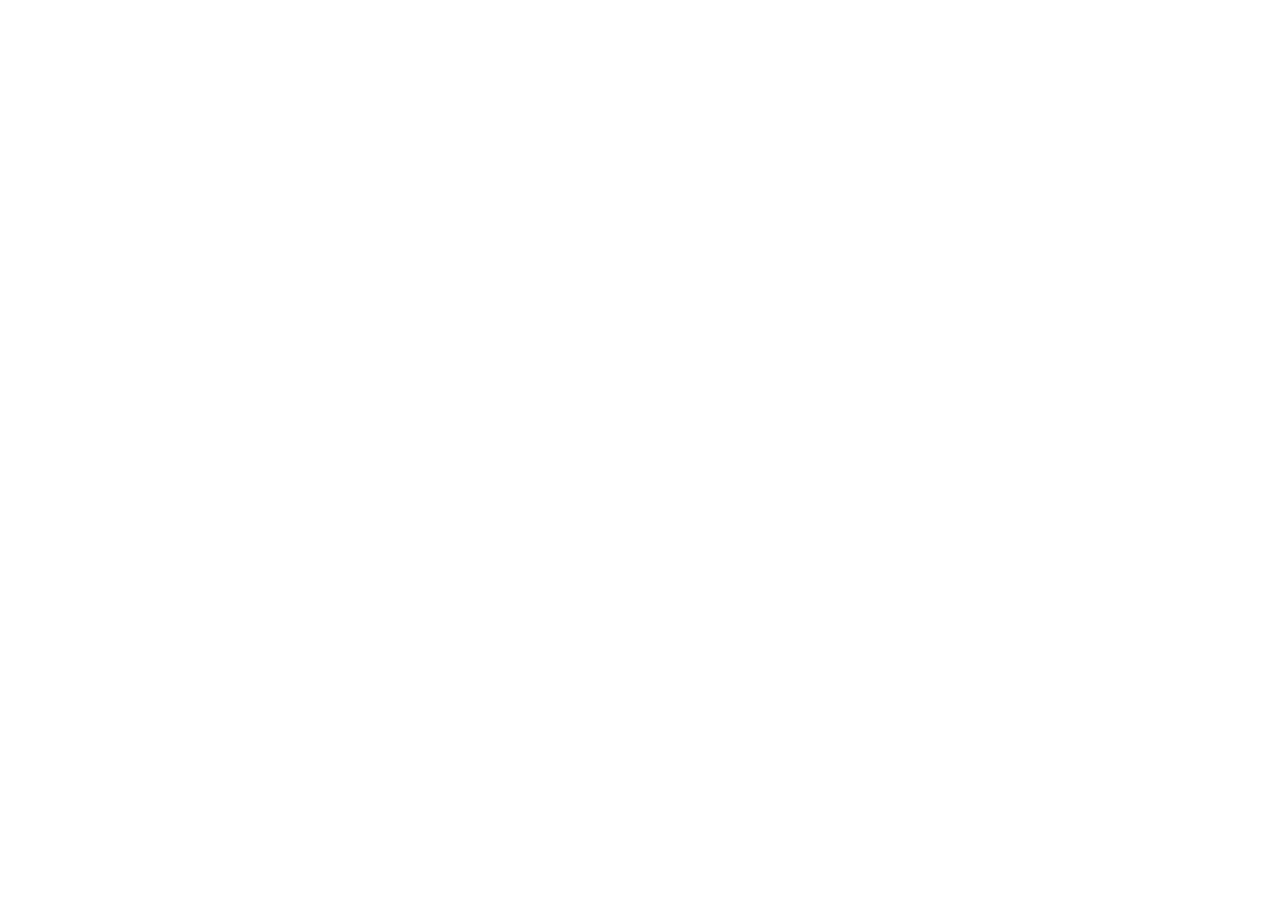
==== Encriptador/index.html @ ecf75bee "commit inicial" ====
<!DOCTYPE html>
<html lang="es">
<head>
    <meta charset="UTF-8">
    <meta http-equiv="X-UA-Compatible" content="IE=edge">
    <meta name="viewport" content="width=device-width, initial-scale=1.0">
    <title>Encriptador</title>
</head>
<body>
    
</body>
</html>
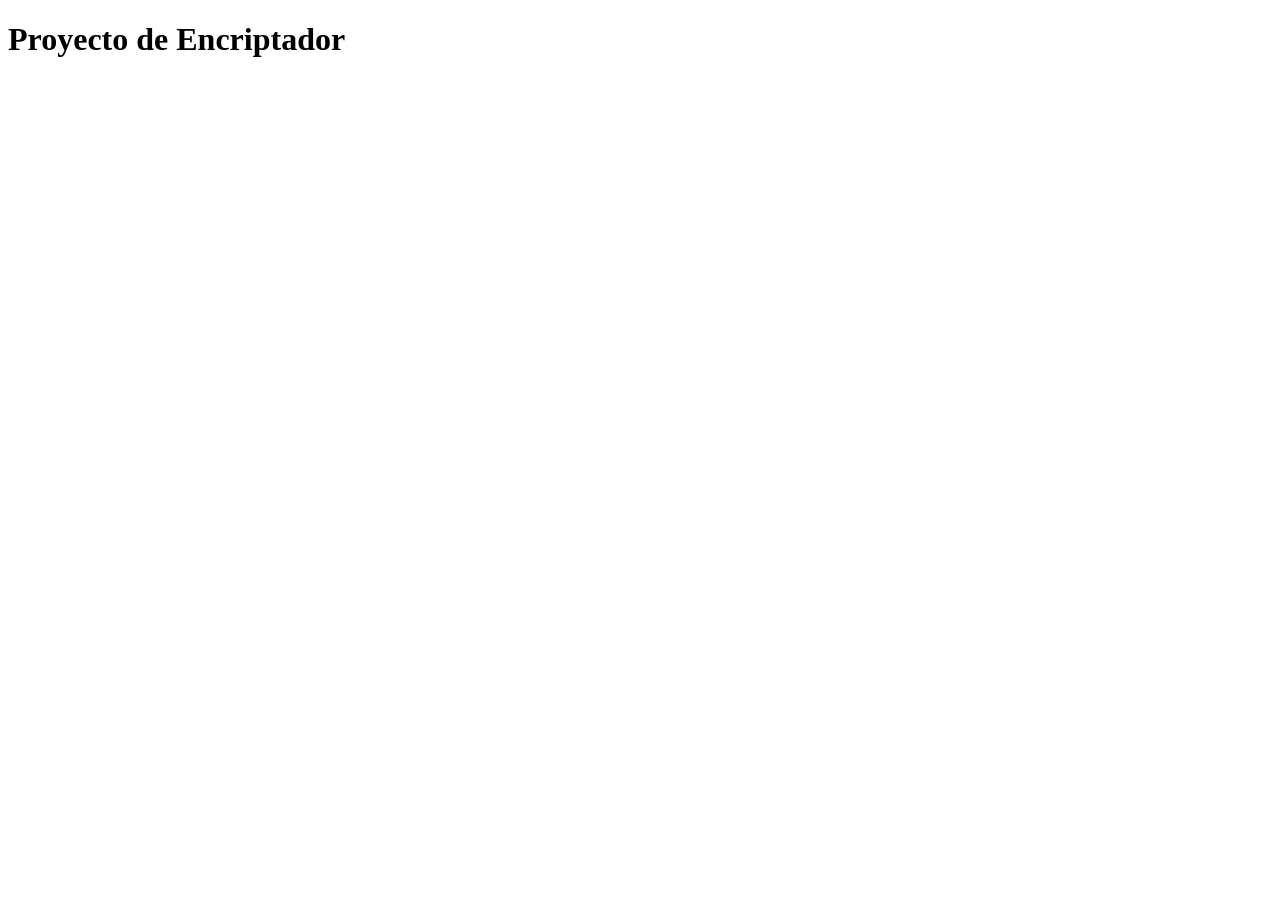
==== commit f9622072: "actualizacion" ====
--- a/Encriptador/index.html
+++ b/Encriptador/index.html
@@ -7,6 +7,9 @@
     <title>Encriptador</title>
 </head>
 <body>
-    
+    <header>
+
+    </header>
 </body>
-</html>+<h1>Proyecto de Encriptador</h1>
+</html>     
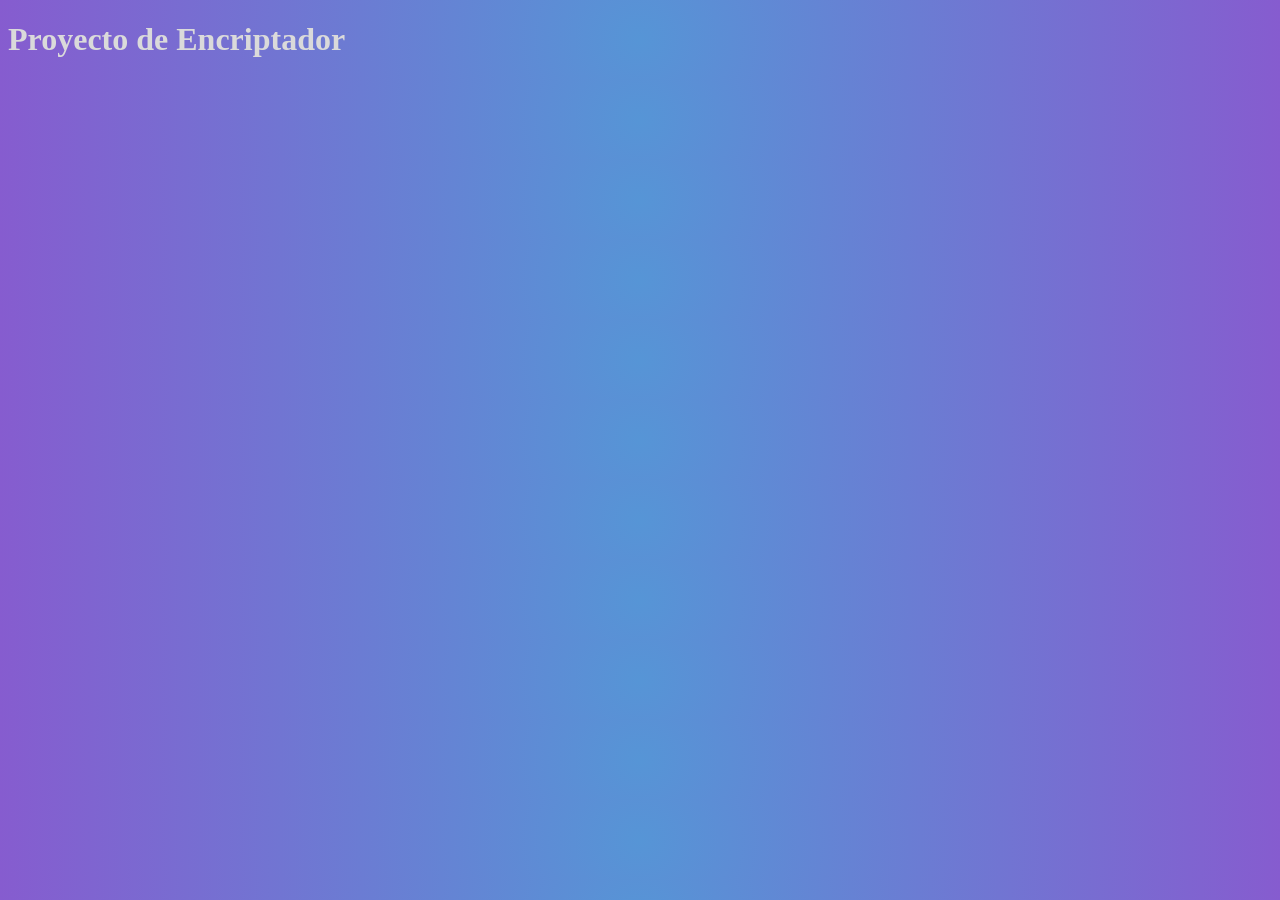
==== commit 9ab63185: "Apliacando cambios de fondo" ====
--- a/Encriptador/index.html
+++ b/Encriptador/index.html
@@ -4,6 +4,7 @@
     <meta charset="UTF-8">
     <meta http-equiv="X-UA-Compatible" content="IE=edge">
     <meta name="viewport" content="width=device-width, initial-scale=1.0">
+    <link rel="stylesheet" href="style.css">
     <title>Encriptador</title>
 </head>
 <body>
--- a/Encriptador/style.css
+++ b/Encriptador/style.css
@@ -0,0 +1,8 @@
+body{
+    background: rgb(18,110,142);
+    background: radial-gradient(circle, rgba(18,110,142,1) 0%, rgba(86,149,214,1) 0%, rgba(134,92,207,1) 100%);
+}
+
+h1{
+    color: rgb(218, 218, 218);
+}
